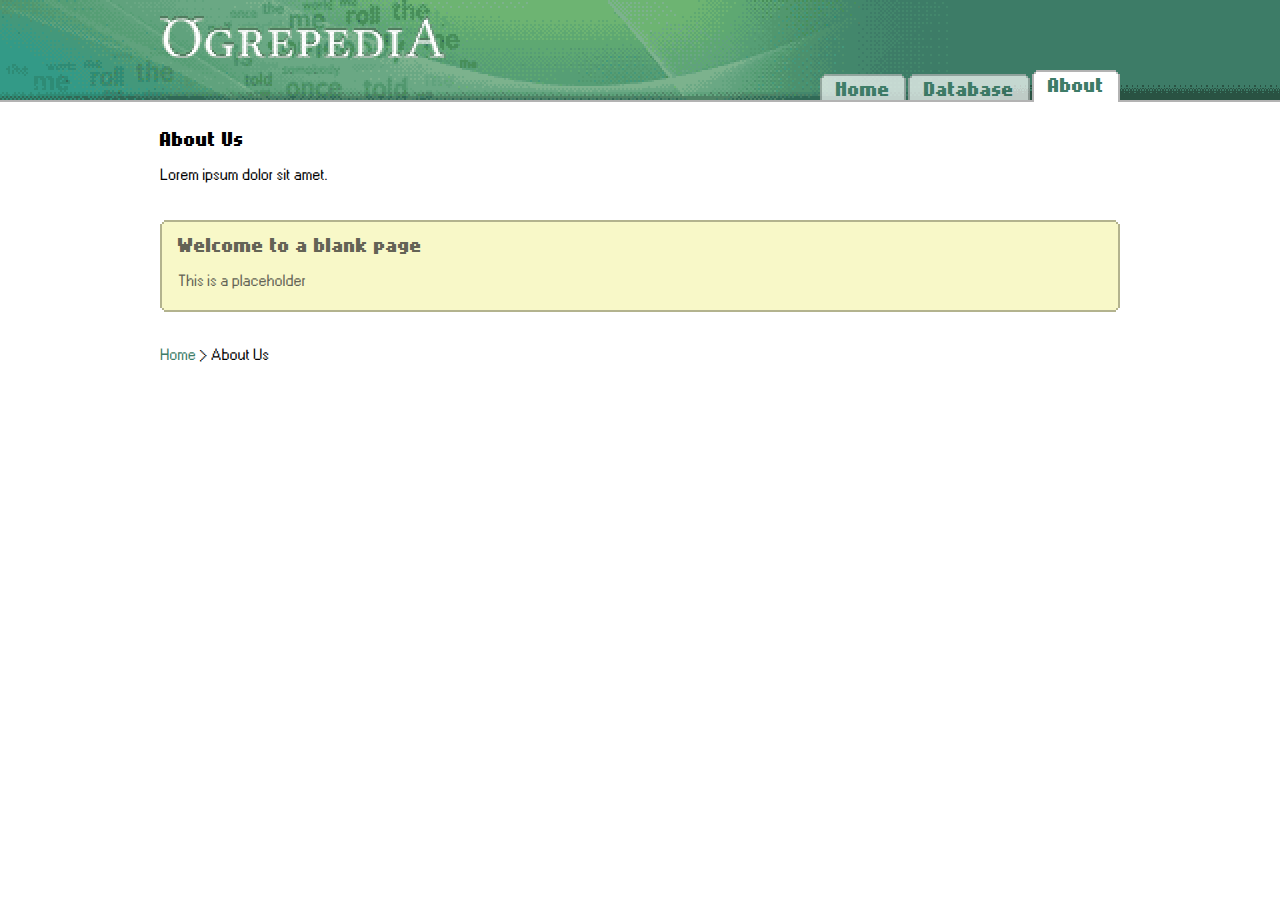
==== about.html @ b4db2750 "Initial upload" ====
<!DOCTYPE html>
<html lang="en">
    <head>
        <meta charset="UTF-8">
        <meta name="viewport" content="width=device-width, initial-scale=1.0">
        <title>Ogrepedia.org | About Us</title>
        <link rel="stylesheet" type="text/css" href="css/reset.css">
        <link rel="stylesheet" type="text/css" href="css/style.css">
    </head>
    <body>
        <div id="header">
            <div class="center">
                <img id="logo" alt="Logo Image" src="img/ogrepedia-50.gif">
                <div id="nav">
                    <a href="index.html"><div id="home" class="nav-button"><h1>Home</h1></div></a>
                    <a href="database.html"><div id="data" class="nav-button"><h1>Database</h1></div></a>
                    <div id="about" class="nav-button active"><h1><a href="about.html">About</a></h1></div>
                </div>
            </div>
        </div>
        
        <div id="content" class="center">
            
            <h1>About Us</h1>
            <br>
            <p>Lorem ipsum dolor sit amet.</p>
            <br>
            <br>
            <div id="banner">
                <h1>Welcome to a blank page</h1>
                <br>
                <p>This is a placeholder</p>
            </div>
            <br>
            <br>
            <p><a href="index.html">Home</a> > About Us</p>
        </div>
    </body>
</html>
---- css/style.css ----
* {
    image-rendering: pixelated;
    font-family: sans-serif;
    font-size: 0;
}

@font-face {
    font-family: "Regular";
    src: url(../fonts/W95FA.otf);
}

@font-face {
    font-family: "Heavy";
    src: url(../fonts/Heavy.ttf)
}

span {
    display: block;
}

p, h1 {
    font-size: 16px;
    text-rendering: geometricPrecision;
    -webkit-text-rendering: geometricPrecision;
}

h1 {
    font-family: Heavy;
}

p {
    font-family: Regular;
    line-height: 1.5;
    /* font-size: 14px; */
}

p > img {
    vertical-align:text-bottom ;
}

a {
    color: #3d7c67;
    text-decoration: none;
    cursor: pointer;
}

a:hover {
    background-color: #4e4a7c;
    color: white;
}

.center {
    max-width: 960px;
    min-width: 500px;
    padding-left: 30px;
    padding-right: 30px;
    margin-left: auto;
    margin-right: auto;
}

#header {
    background: url(../img/header-50.gif) center left / auto 100% no-repeat,
                url(../img/header-bg-75.gif) center left / auto 100% repeat-x;
    width: 100%;
    min-width: 560px;
    height: 100px;
    font-size: 0;
    border-bottom: 2px solid #b3b3b3;
}

#logo {
    height: 100px;
}

#nav {
    height: 30px;
    width: 100%;
    position: relative;
    margin-top: -30px;
    text-align: right;
}

.nav-button {
    display: inline-block;
    vertical-align: top;
    height: 26px;
    color: #3d7c67;
    text-align: center;
    
    border: 4px solid black;
    
    border-image: url("../img/tab-borders.gif") 2 fill / 4px stretch;
    box-sizing: border-box;

    margin-top: 4px;
    margin-left: 2px;

    padding: 0 12px;
    padding-top: 4px;
    opacity: 0.7;
}

.nav-button.active, .nav-button:hover {
    margin-top: 0px;
    height: 32px;
    
}

.nav-button:hover {
    height: 30px;
    opacity: 0.85;
    cursor: pointer;
}

.nav-button.active {
    pointer-events: none;
    opacity: 1;
}

#content {
    padding-top: 30px;
}

#banner {
    /* background-color: #f8f8c8;
    border: 2px solid #b3b38e; */
    border-image: url("../img/banner-borders.gif") 2 fill / 4px stretch;
    padding: 18px;
    /* max-width: 600px; */
    margin-left: auto;
    margin-right: auto;

    color: #636355;
}

/*
*   STYLING FOR HOME PAGE ELEMENTS
*/

#globe_container {
    font-size: 0;
    height: 300px;
}

#globe {
    width: 300px;
    height: 300px;
    opacity: 0.5;
    transform: translateX(-150px);
    margin-left: 33%;
    z-index: 8;
    position: relative;
}

#globe_menu {
    position: relative;
    margin-top: -300px;
    margin-left: 50%;
    z-index: 9;
}

.globe_menu_item {
    margin-top: 28px;
    background-color: rgba(255, 0, 0, 0.226);
    padding-left: 50px;
    background: url(../img/icon-map.gif) top left / 40px 40px no-repeat;
}

.globe_menu_item:nth-child(1), .globe_menu_item:nth-child(4)  {
    margin-left: calc(-30px - 50px);
}

.globe_menu_item:nth-child(2), .globe_menu_item:nth-child(3)  {
    margin-left: calc(20px - 50px);
}

#globe_locations {
    background-image: url(../img/icon-map.gif);
}

#globe_characters {
    background-image: url(../img/icon-shrek.gif);
}

#globe_movies {
    background-image: url(../img/icon-film-music.gif);
}

#globe_theories {
    background-image: url(../img/icon-spyglass.gif);
}

#globe_about {
    background-image: url(../img/icon-globe.gif);
}

/*
*   STYLING FOR DATABASE PAGE ELEMENTS
*/

.window {
    min-height: 70px;
    border-image: url("../img/window-borders-sqare.gif") 10 fill / 20px stretch;
    padding-top: 2px;
    padding-bottom: 6px;
    font-size: 0;
}

.window_header {
    display: block;
    text-align: center;
    font-size: 0;
    height: 16px;
    padding: 4px;
    /* 24px total height*/
}

.window_header h1 {
    background-color: #dadada;
    display: inline-block;
    padding: 0 6px;
}

.window_close {
    height: 12px;
    width: 12px;
    background: url(../img/window-close-button.gif) center center / 100% 100%;
    position: absolute;
    margin-top: 2px;
    margin-left: 4px;
    box-shadow: 6px 0 0 0 #dadada;
    cursor: pointer;
}

.window_close:active {
    box-shadow: inset 0 0 0 10px rgba(0, 0, 0, 0.2), 6px 0 0 0 #dadada;;
}

.window_content {
    position: relative;
    height: calc(24px * 6.5 + 26px);
    margin-left: 6px;
    margin-right: 6px;
    margin-top: -2px;
    padding: calc(4px + 0px);
    background-color: white;
    border-image: url("../img/window-content-borders.gif") 2 fill/ 4px stretch;
}

.window_content_header {
    text-align: center;
    border-image: url(../img/window-basic-borders.gif) 1 fill / 2px stretch;
    height: 24px;
    margin-bottom: 2px;
    box-shadow: 0 2px 0 0 black;
    background-color: rgb(241, 241, 241);
}

.window_content iframe {
    width: 100%;
    height: 100%;
    max-height: 800px;
}

.window_column {
    position: relative;
    display: inline-block;
    vertical-align: top;
    width: calc(100%/3 - 2px);
    height: calc(100% - 26px);
    border-right: 2px solid black;
    overflow: scroll;
}

.window_column:nth-of-type(3) {
    border: none;
    width: calc(100%/3);
}

.window_column p {
    /* height: 24px; */
    padding-left: 32px;
    padding-right: 4px;
}

.window_column p:nth-child(odd) {
    background-color: #e2f7fd;
}

.window_column p.file_entry.active {
    background-color: #3d7c67;
    color: white;
}

.window_column p.file_entry:hover {
    background-color: #4e4a7c;
    color: white;
    cursor: pointer;
}

.file_icon {
    background: url(../img/file-icon-page.gif) 4px center / 24px 24px no-repeat;
}

.fi_text {
    background-image: url(../img/file-icon-text.gif);
}

.fi_folder {
    background-image: url(../img/file-icon-folder.gif);
}

.fi_info {
    background-image: url(../img/file-icon-info.gif);
}

.window_column > span {
    display: none;
}

.window_column > span.active {
    display: block;
}

#iframe_hider {
    display: none;
}

#iframe_window .window_content {
    height: 600px;
}

#db_iframe {
    filter: grayscale(1) brightness(1.5);
}
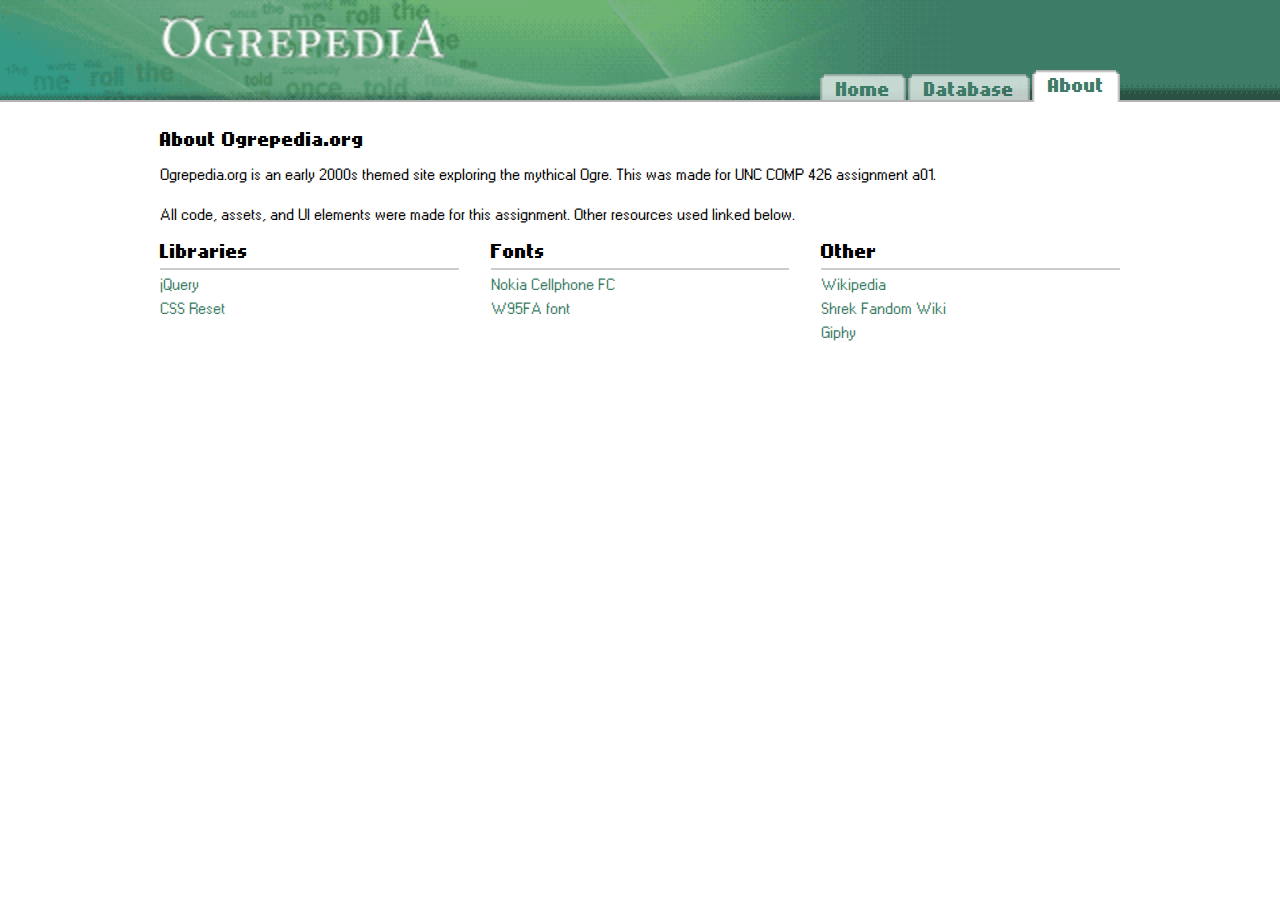
==== commit 8089ce14: "Updates" ====
--- a/about.html
+++ b/about.html
@@ -4,7 +4,6 @@
         <meta charset="UTF-8">
         <meta name="viewport" content="width=device-width, initial-scale=1.0">
         <title>Ogrepedia.org | About Us</title>
-        <link rel="stylesheet" type="text/css" href="css/reset.css">
         <link rel="stylesheet" type="text/css" href="css/style.css">
     </head>
     <body>
@@ -21,19 +20,35 @@
         
         <div id="content" class="center">
             
-            <h1>About Us</h1>
+            <h1>About Ogrepedia.org</h1>
             <br>
-            <p>Lorem ipsum dolor sit amet.</p>
+            <p>Ogrepedia.org is an early 2000s themed site exploring the mythical Ogre. This was made for UNC COMP 426 assignment a01.</p>
             <br>
+            <p>All code, assets, and UI elements were made for this assignment. Other resources used linked below.</p>
             <br>
-            <div id="banner">
-                <h1>Welcome to a blank page</h1>
-                <br>
-                <p>This is a placeholder</p>
+            <div class="divide_three">
+                <div class="divide_column">
+                    <h1>Libraries</h1>
+                    <hr>
+                    <p><a href="https://jquery.com/" target="_blank">jQuery</a></p>
+                    <p><a href="https://meyerweb.com/eric/tools/css/reset/" target="_blank">CSS Reset</a></p>
+                </div>
+                <div class="divide_column">
+                    <h1>Fonts</h1>
+                    <hr>
+                    <p><a href="https://www.dafont.com/nokia-cellphone.font" target="_blank">Nokia Cellphone FC</a></p>
+                    <p><a href="https://www.dafont.com/w95fa.font" target="_blank">W95FA font</a></p>
+                </div>
+                <div class="divide_column">
+                    <h1>Other</h1>
+                    <hr>
+                    <p><a href="https://en.wikipedia.org/wiki/Main_Page" target="_blank">Wikipedia</a></p>
+                    <p><a href="https://shrek.fandom.com/wiki/WikiShrek" target="_blank">Shrek Fandom Wiki</a></p>
+                    <p><a href="https://giphy.com/gifs/earth-irONsf3uB8H3a" target="_Blank">Giphy</a></p>
+                </div>
             </div>
             <br>
             <br>
-            <p><a href="index.html">Home</a> > About Us</p>
         </div>
     </body>
 </html>--- a/css/style.css
+++ b/css/style.css
@@ -1,12 +1,61 @@
+/* http://meyerweb.com/eric/tools/css/reset/ 
+   v2.0 | 20110126
+   License: none (public domain)
+*/
+
+html, body, div, span, applet, object, iframe,
+h1, h2, h3, h4, h5, h6, p, blockquote, pre,
+a, abbr, acronym, address, big, cite, code,
+del, dfn, em, img, ins, kbd, q, s, samp,
+small, strike, strong, sub, sup, tt, var,
+b, u, i, center,
+dl, dt, dd, ol, ul, li,
+fieldset, form, label, legend,
+table, caption, tbody, tfoot, thead, tr, th, td,
+article, aside, canvas, details, embed, 
+figure, figcaption, footer, header, hgroup, 
+menu, nav, output, ruby, section, summary,
+time, mark, audio, video {
+	margin: 0;
+	padding: 0;
+	border: 0;
+	font-size: 100%;
+	font: inherit;
+	vertical-align: baseline;
+}
+/* HTML5 display-role reset for older browsers */
+article, aside, details, figcaption, figure, 
+footer, header, hgroup, menu, nav, section {
+	display: block;
+}
+body {
+	line-height: 1;
+}
+ol, ul {
+	list-style: none;
+}
+blockquote, q {
+	quotes: none;
+}
+blockquote:before, blockquote:after,
+q:before, q:after {
+	content: '';
+	content: none;
+}
+table {
+	border-collapse: collapse;
+	border-spacing: 0;
+}
+
 * {
-    image-rendering: pixelated;
+    /* image-rendering: pixelated; */
     font-family: sans-serif;
     font-size: 0;
 }
 
 @font-face {
     font-family: "Regular";
-    src: url(../fonts/W95FA.otf);
+    src: url(../fonts/Regular.otf);
 }
 
 @font-face {
@@ -20,8 +69,6 @@
 
 p, h1 {
     font-size: 16px;
-    text-rendering: geometricPrecision;
-    -webkit-text-rendering: geometricPrecision;
 }
 
 h1 {
@@ -47,6 +94,14 @@
 a:hover {
     background-color: #4e4a7c;
     color: white;
+}
+
+
+hr {
+    margin-top: 8px;
+    margin-bottom: 4px;
+    border: none;
+    border-top: 2px solid rgba(0, 0, 0, 0.2);
 }
 
 .center {
@@ -113,8 +168,12 @@
 }
 
 .nav-button.active {
-    pointer-events: none;
+    /* pointer-events: none; */
     opacity: 1;
+}
+
+.nav-button.active:hover {
+    height: 32px;
 }
 
 #content {
@@ -272,7 +331,7 @@
     overflow: scroll;
 }
 
-.window_column:nth-of-type(3) {
+.window_column:nth-last-child(1) {
     border: none;
     width: calc(100%/3);
 }
@@ -314,11 +373,11 @@
     background-image: url(../img/file-icon-info.gif);
 }
 
-.window_column > span {
+.window_column > div {
     display: none;
 }
 
-.window_column > span.active {
+.window_column > div.active {
     display: block;
 }
 
@@ -332,4 +391,19 @@
 
 #db_iframe {
     filter: grayscale(1) brightness(1.5);
-}+}
+
+.divide_three {
+    font-size: 0;
+}
+
+.divide_column {
+    width: calc((100% - 64px) / 3);
+    display: inline-block;
+    vertical-align: top;
+    margin-right: 32px;
+}
+
+.divide_column:nth-last-child(1) {
+    margin-right: 0;
+}
